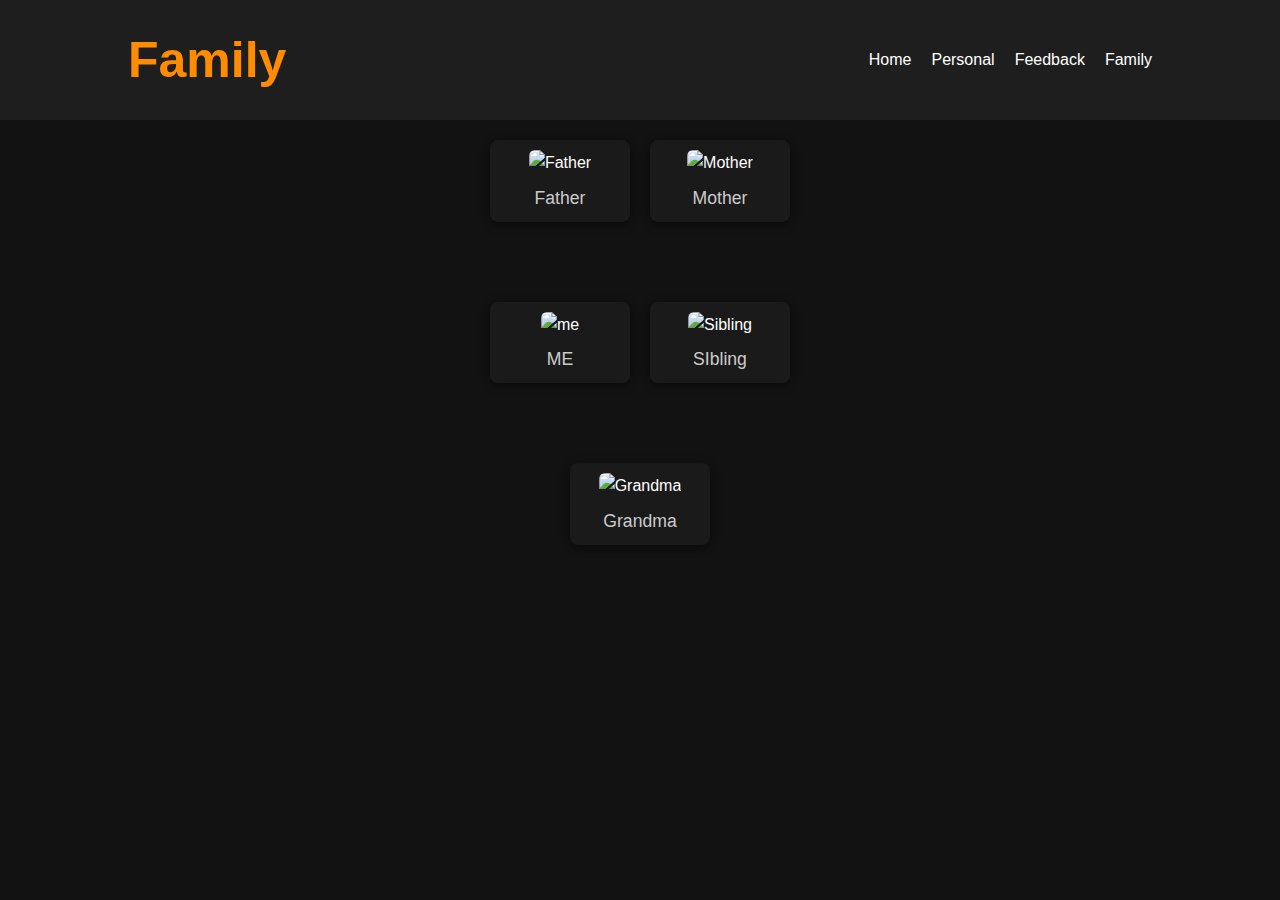
==== family.html @ 841db0d3 "Create family.html" ====
<!DOCTYPE html>
<html lang="en">

<head>
    <meta charset="UTF-8">
    <meta name="viewport" content="width=device-width, initial-scale=1.0">
    <title>Document</title>
    <link rel="stylesheet" href="style.css">
    <script src="script.js"></script>
    <link rel="stylesheet" href="style-family.css">
</head>

<body>
    <header class="header">
        <div class="logo">Family</div>
        <nav class="nav">
            <a href="index.html">Home</a>
            <a href="personal.html">Personal</a>
            <a href="feedback.html">Feedback</a>
            <a href="family.html">Family</a>
        </nav>
    </header>
    <section class="section family-tree">
        <ul class="tree">
            <li>
                <ul>
                    <li>
                        <div class="member">
                            <img src="images/father.jpg" alt="Father">
                            <p>Father</p>
                        </div>
                    </li>
                    <li>
                        <div class="member">
                            <img src="images/mother.jpg" alt="Mother">
                            <p>Mother</p>
                        </div>
                    </li>
                </ul>
            </li>
        </ul>
        <ul class="tree">
            <li>
                <ul>
                    <li>
                        <div class="member">
                            <img src="images/me.jpg" alt="me">
                            <p>ME</p>
                        </div>
                    </li>
                    <li>
                        <div class="member">
                            <img src="images/Sibling.jpg" alt="Sibling">
                            <p>SIbling</p>
                        </div>
                    </li>
                </ul>
            </li>
        </ul>
        <ul class="tree">
            <li>
                <ul>
                    <li>
                        <div class="member">
                            <img src="images/Grandma.jpg" alt="Grandma">
                            <p>Grandma</p>
                        </div>
                    </li>
                </ul>
            </li>
        </ul>    
    </section>

</body>

</html>
---- style.css ----
/* General Styles */
* {
    margin: 0;
    padding: 0;
    box-sizing: border-box;
    font-family: 'Poppins', sans-serif;
    scroll-behavior: smooth;
}

body {
    background-color: #121212;
    color: #ffffff;
    line-height: 1.6;
}

/* Header */
.header {
    display: flex;
    justify-content: space-between;
    align-items: center;
    padding: 20px 10%;
    background-color: #1e1e1e;
    position: fixed;
    width: 100%;
    top: 0;
    z-index: 100;
    transition: all 0.3s ease;
}

.logo {
    font-size: 1.5rem;
    font-weight: bold;
    color: #ff8c00;
}

.nav {
    display: flex;
    gap: 20px;
}

.nav a {
    text-decoration: none;
    color: #ffffff;
    font-weight: 500;
    transition: color 0.3s ease-in-out;
}

.nav a:hover {
    color: #ff8c00;
}

/* Hero Section */
main {
    margin-top: 80px;
    padding: 80px 10%;
    text-align: center;
}

h1 {
    font-size: 2.5rem;
    font-weight: bold;
    animation: fadeIn 1.5s ease-in-out;
}

.text-content {
    max-width: 600px;
    margin: 20px auto;
    animation: slideUp 1s ease-in-out;
}

.text-content h2 {
    color: #ff8c00;
    font-size: 2rem;
}

.cta {
    display: inline-block;
    margin-top: 20px;
    padding: 10px 20px;
    background-color: #ff8c00;
    color: #121212;
    text-decoration: none;
    font-weight: bold;
    border-radius: 5px;
    transition: transform 0.3s ease;
}

.cta:hover {
    transform: scale(1.05);
}

/* Image */
.image-hover img {
    width: 250px;
    border-radius: 50%;
    margin-top: 20px;
    transition: transform 0.4s ease;
}

.image-hover img:hover {
    transform: scale(1.1);
}

/* About Section */
.section {
    padding: 80px 10%;
    text-align: center;
}

.section h2 {
    font-size: 2rem;
    margin-bottom: 20px;
    color: #ff8c00;
}

.section p {
    font-size: 1.1rem;
    color: #cccccc;
}

/* Contact Section */
.contact form {
    display: flex;
    flex-direction: column;
    max-width: 400px;
    margin: 20px auto;
}

.contact input, .contact textarea {
    padding: 10px;
    margin: 10px 0;
    background: #1e1e1e;
    border: 1px solid #ff8c00;
    border-radius: 5px;
    color: white;
}

.contact button {
    background-color: #ff8c00;
    color: #121212;
    padding: 10px;
    border: none;
    font-weight: bold;
    cursor: pointer;
    transition: background 0.3s;
}

.contact button:hover {
    background-color: #ff6500;
}

.contact h2{
    text-align: center;
    
}
/* Footer */
.footer {
    text-align: center;
    padding: 20px;
    background: #1e1e1e;
}

/* Animations */
@keyframes fadeIn {
    from { opacity: 0; }
    to { opacity: 1; }
}

@keyframes slideUp {
    from { transform: translateY(20px); opacity: 0; }
    to { transform: translateY(0); opacity: 1; }
}
---- style-family.css ----
.logo{
    text-align: left;
    font-size: 50px;
}
ul{
    list-style-type: none;
}
.family-tree {
    text-align: center;
    padding: 60px 20px;
  }
  
  .tree, .tree ul {
    padding-top: 20px;
    position: relative;
    display: flex;
    justify-content: center;
    list-style-type: none;
  }
  
  .tree li {
    text-align: center;
    position: relative;
    padding: 20px 10px 0 10px;
  }
  
  .member {
    display: inline-block;
    border-radius: 8px;
    background: #1a1a1a;
    padding: 10px;
    color: #fff;
    width: 140px;
    box-shadow: 0 2px 10px rgba(0,0,0,0.5);
    transition: transform 0.3s;
  }
  
  .member:hover {
    transform: scale(1.05);
  }
  
  .member img {
    width: 100%;
    height: auto;
    border-radius: 6px;
    margin-bottom: 8px;
  }
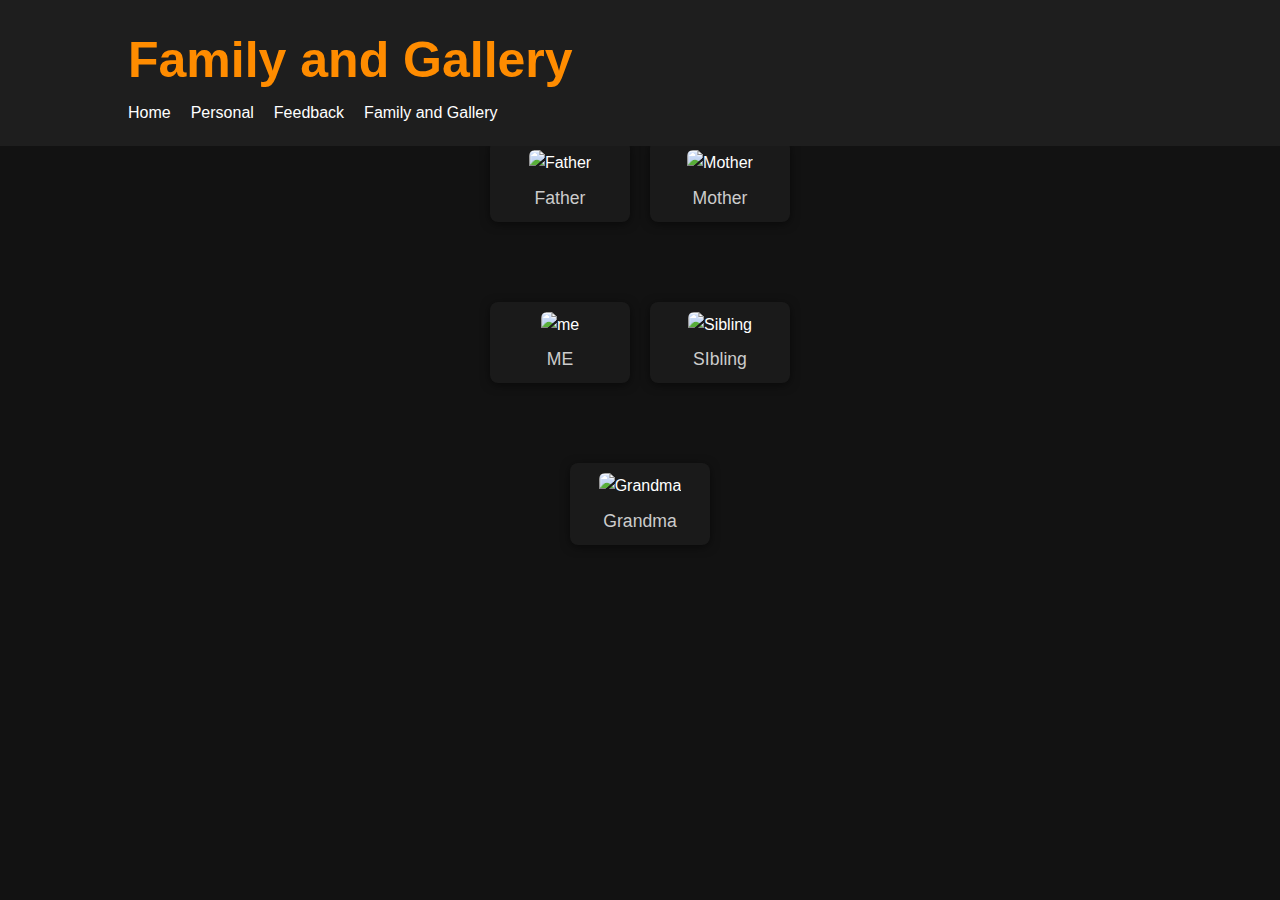
==== commit c2ebf796: "Update family.html" ====
--- a/family.html
+++ b/family.html
@@ -12,13 +12,19 @@
 
 <body>
     <header class="header">
-        <div class="logo">Family</div>
-        <nav class="nav">
-            <a href="index.html">Home</a>
-            <a href="personal.html">Personal</a>
-            <a href="feedback.html">Feedback</a>
-            <a href="family.html">Family</a>
-        </nav>
+        <ul>
+            <li>
+            <div class="logo">Family and Gallery</div>
+            </li>
+            <li>
+            <nav class="nav">
+                <a href="index.html">Home</a>
+                <a href="personal.html">Personal</a>
+                <a href="feedback.html">Feedback</a>
+                <a href="family.html">Family and Gallery</a>
+            </nav>
+            </li>
+        </ul>
     </header>
     <section class="section family-tree">
         <ul class="tree">
